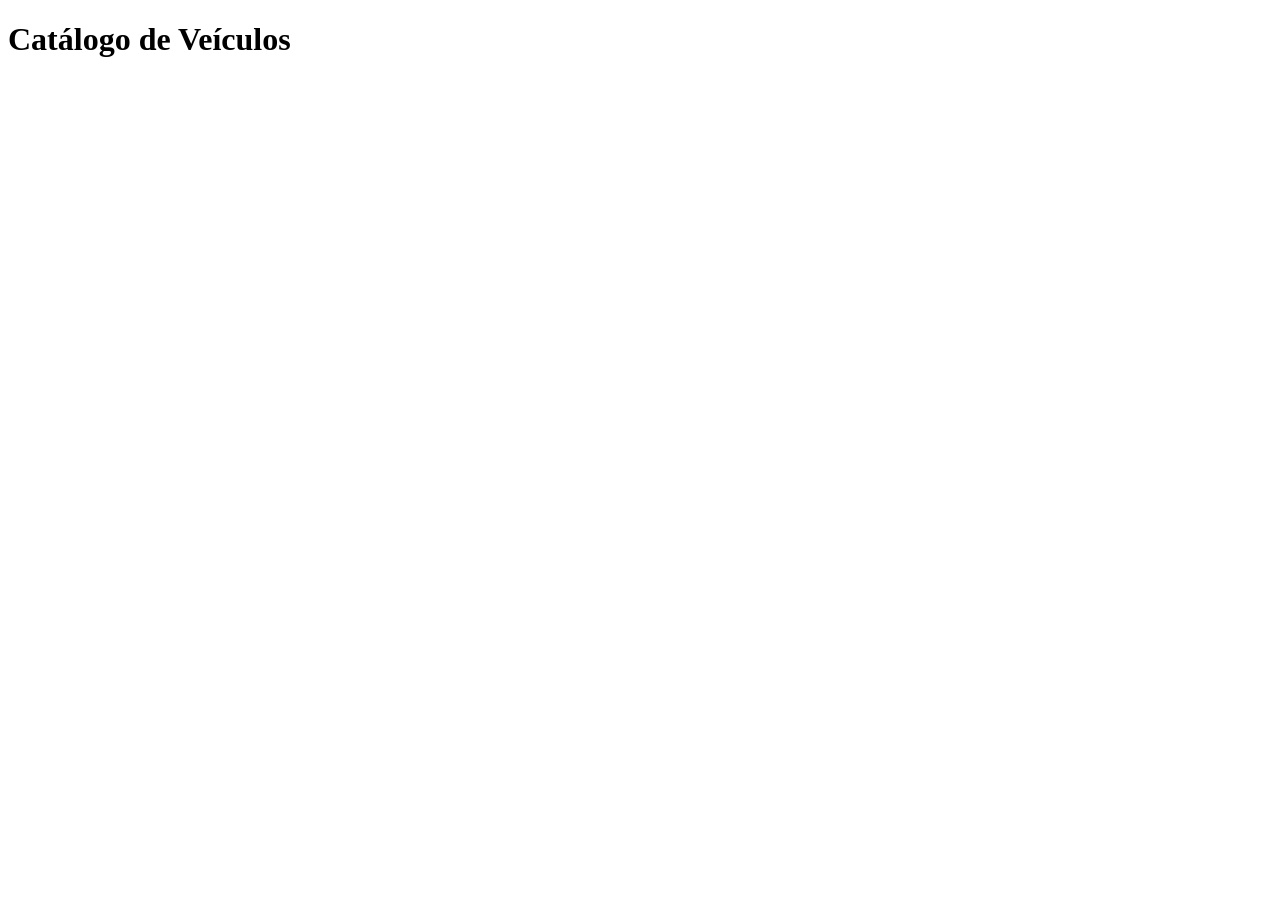
==== catalogo.html @ cefe298e "adicionei a página catálogo" ====
<!DOCTYPE html>
<html lang="pt-BR">
<head>
    <meta charset="UTF-8">
    <meta name="viewport" content="width=device-width, initial-scale=1.0">
    <title>Catálogo</title>
</head>
<body>
    <h1>Catálogo de Veículos</h1>
    
</body>
</html>
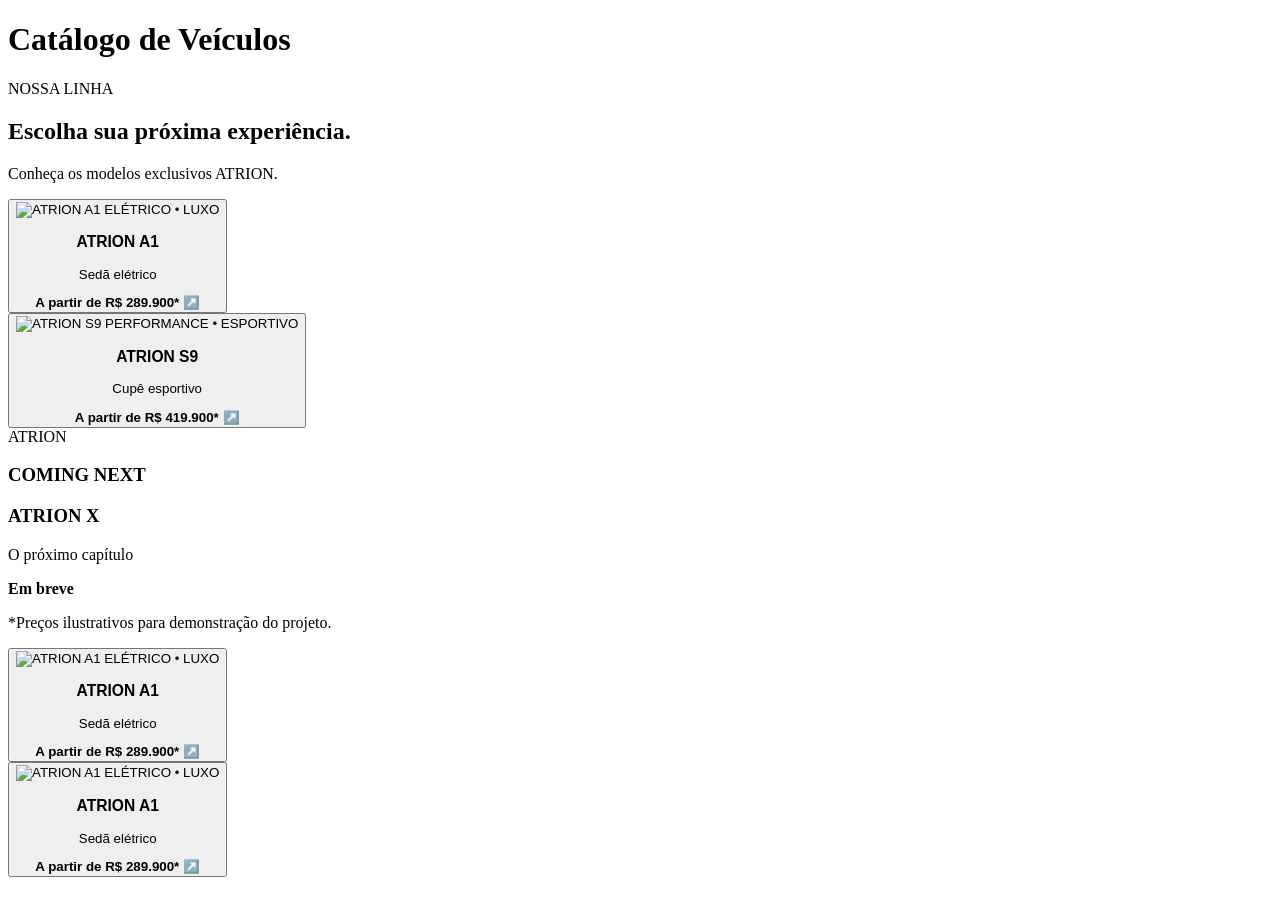
==== commit 406b032c: "Página catalogo" ====
--- a/catalogo.html
+++ b/catalogo.html
@@ -7,6 +7,93 @@
 </head>
 <body>
     <h1>Catálogo de Veículos</h1>
-    
+      <section class="pagina veiculos" id="veiculos">
+
+            <div class="titulo-pagina">
+                <p class="subtitulo">NOSSA LINHA</p>
+                <h2>Escolha sua próxima experiência.</h2>
+                <p>Conheça os modelos exclusivos ATRION.</p>
+            </div>
+
+            <div class="grade-carros">
+
+                <article class="card-carro" data-modelo="a1">
+                    <button class="abrir-carro">
+                        <img src="assets/atrion-sedan.png" alt="ATRION A1">
+
+                        <span class="categoria">ELÉTRICO • LUXO</span>
+
+                        <h3>ATRION A1</h3>
+                        <p>Sedã elétrico</p>
+
+                        <strong>A partir de R$ 289.900*</strong>
+                        <span class="seta">↗️</span>
+                    </button>
+                </article>
+
+                <article class="card-carro" data-modelo="s9">
+                    <button class="abrir-carro">
+                        <img src="assets/atrion-esportivo.png" alt="ATRION S9">
+
+                        <span class="categoria">PERFORMANCE • ESPORTIVO</span>
+
+                        <h3>ATRION S9</h3>
+                        <p>Cupê esportivo</p>
+
+                        <strong>A partir de R$ 419.900*</strong>
+                        <span class="seta">↗️</span>
+                    </button>
+                </article>
+
+                <article class="card-carro conceito">
+                    <div class="conceito-imagem">
+                        <span>ATRION</span>
+                        <h3>COMING NEXT</h3>
+                    </div>
+
+                    <h3>ATRION X</h3>
+                    <p>O próximo capítulo</p>
+                    <strong>Em breve</strong>
+                </article>
+
+            </div>
+
+            <p class="aviso">
+                *Preços ilustrativos para demonstração do projeto.
+            </p>
+
+            <div class="grade-carros">
+
+                <article class="card-carro" data-modelo="a1">
+                    <button class="abrir-carro">
+                        <img src="assets/atrion-sedan.png" alt="ATRION A1">
+
+                        <span class="categoria">ELÉTRICO • LUXO</span>
+
+                        <h3>ATRION A1</h3>
+                        <p>Sedã elétrico</p>
+
+                        <strong>A partir de R$ 289.900*</strong>
+                        <span class="seta">↗️</span>
+                    </button>
+                </article>
+            <div class="grade-carros">
+
+<article class="card-carro" data-modelo="a1">
+          <button class="abrir-carro">
+            <img src="assets/atrion-sedan.png" alt="ATRION A1">
+
+            <span class="categoria">ELÉTRICO • LUXO</span>
+
+            <h3>ATRION A1</h3>
+            <p>Sedã elétrico</p>
+
+            <strong>A partir de R$ 289.900*</strong>
+            <span class="seta">↗️</span>
+          </button>
+        </article>
+
+        </section>
+
 </body>
 </html>
